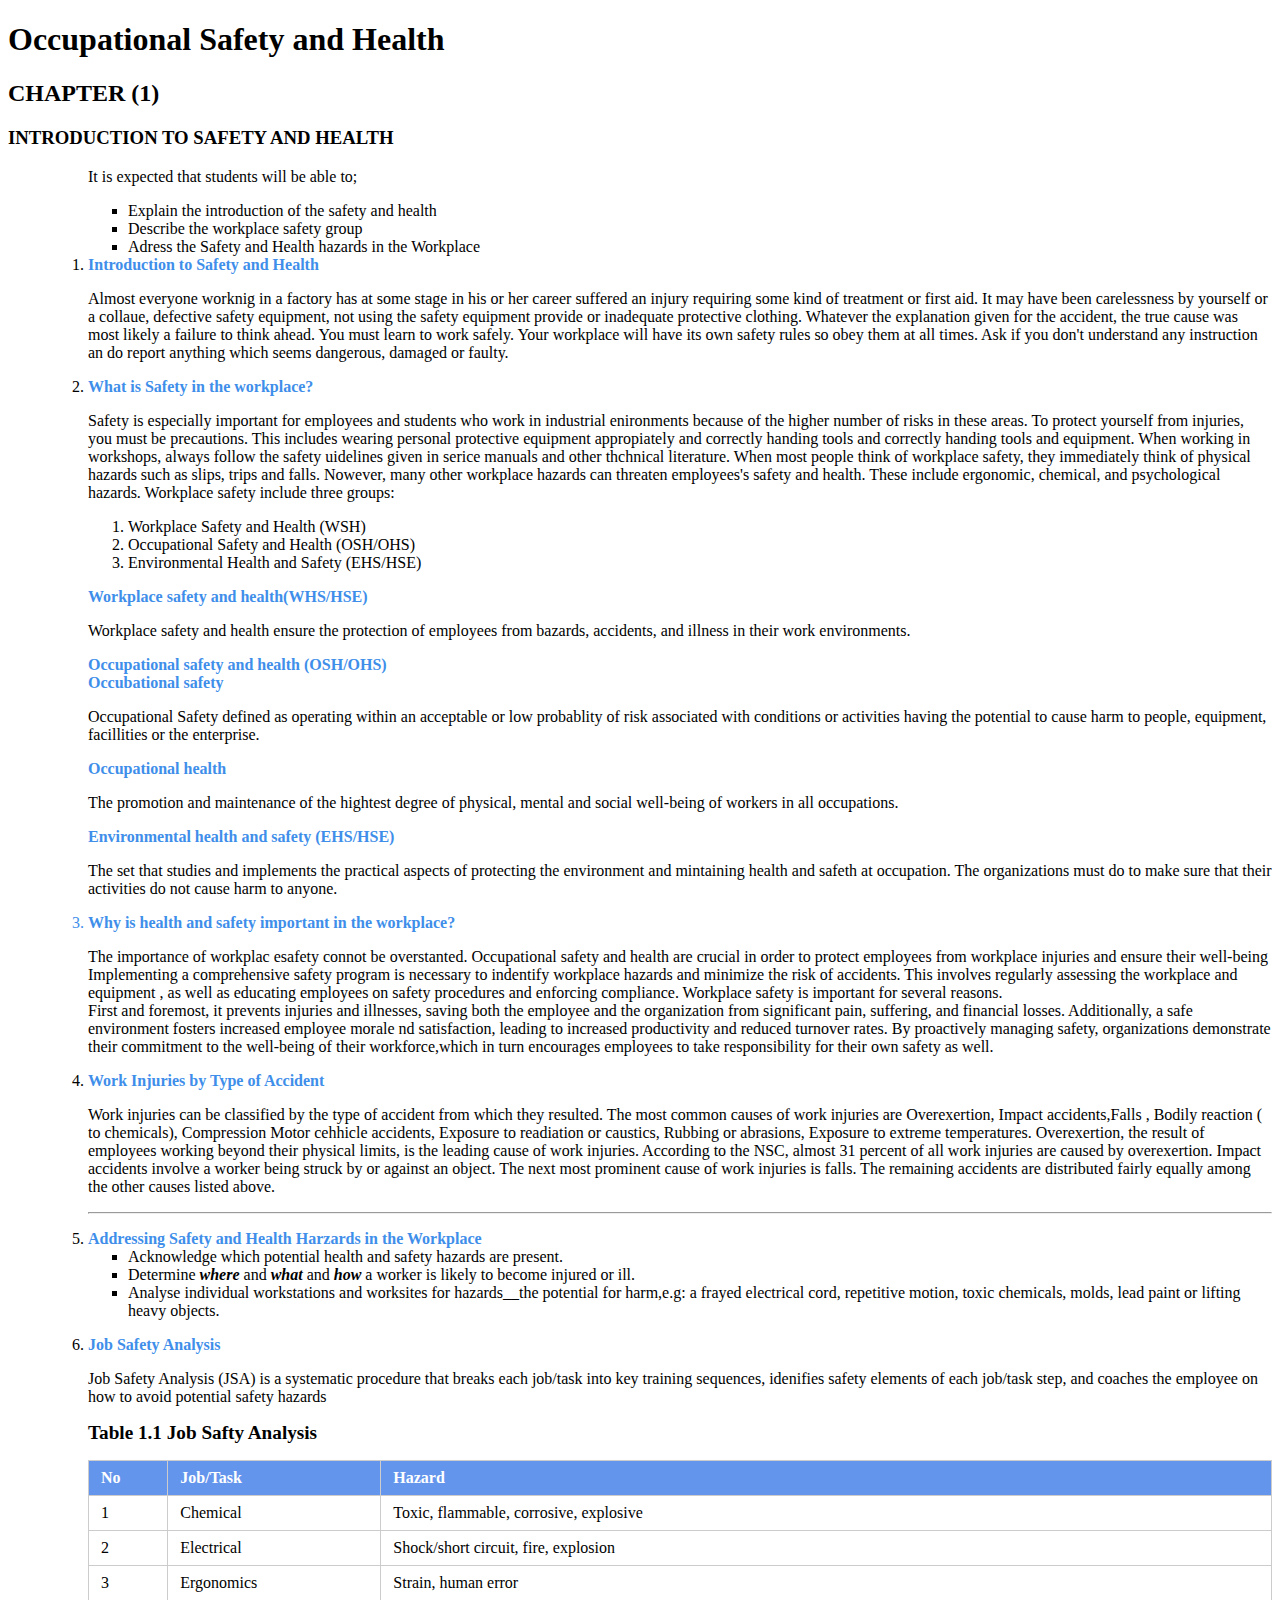
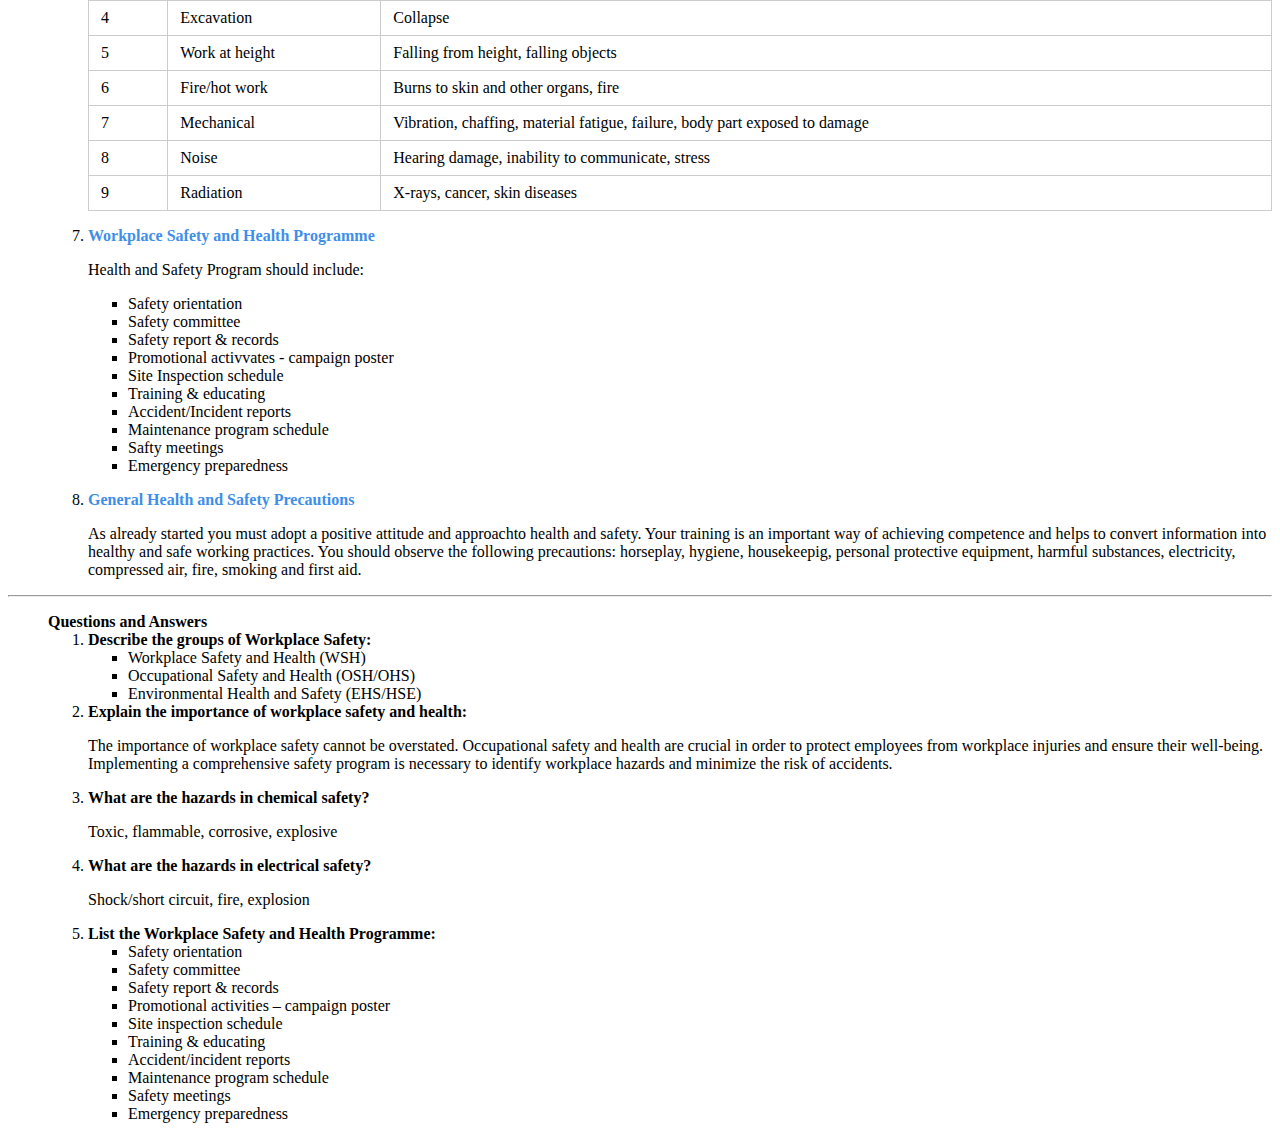
==== index.html @ a464495a "Update.html" ====
<!DOCTYPE html>
<html lang="en">
<head>
    <meta charset="UTF-8">
    <meta name="viewport" content="width=device-width, initial-scale=1.0">
    <title>Occupational Safety and Health</title>
    <link rel="stylesheet" type="text/css" href="style.css">
</head>
<body>
    <!-- Your HTML content goes here -->
</body>
</html>
    <meta charset="UTF-8">
    <meta name="viewport" content="width=device-width, initial-scale=1.0">
    <title>Occupational Safety and Health</title>
    <link rel="stylesheet" href="styles.css">
</head>
<body>
    <header>
        <h1>Occupational Safety and Health</h1>
        <h2>CHAPTER (1)</h2>
        <h3>INTRODUCTION TO SAFETY AND HEALTH</h3>
    </header><ul>
            <ul><section>
                    <p> It is expected that students will be able to;</p>
                     <ul>
                        <li>Explain the introduction of the safety and health</li>
                        <li>Describe the workplace safety group</li>
                        <li>Adress the Safety and Health hazards in the Workplace</li>
                    </ul>
                </section>
            </ul>
            <section>
                    <ol>
                        <li>
                            <strong style="color:rgb(62, 142, 234);">Introduction to Safety and Health</strong>
                            <p>Almost everyone worknig in a factory has at some stage in his or her career suffered an injury requiring some kind
                                of treatment or first aid. It may have been carelessness by yourself or a collaue, defective safety equipment, not
                                using the safety equipment provide or inadequate protective clothing. Whatever the explanation given for the accident,
                                the true cause was most likely a failure to think ahead. You must learn to work safely. Your workplace will have its own
                                safety rules so obey them at all times. Ask if you don't understand any instruction an do report anything which seems 
                                dangerous, damaged or faulty.
                            </p>
                        </li>
                        <li>
                            <div>
                                <strong style="color:rgb(62, 142, 234);">What is Safety in the workplace?</strong>
                            <p>Safety is especially important for employees and students who work in industrial enironments because of the higher number of risks in these areas. To protect yourself from injuries, you must be precautions. This includes wearing personal protective equipment appropiately and correctly handing tools and
                                correctly handing tools and equipment. When working in workshops, always follow the safety uidelines given in serice manuals and other thchnical literature. When most people think of workplace safety, they immediately think of physical hazards such as slips, trips and falls. Nowever, many other 
                                workplace hazards can threaten employees's safety and health. These include ergonomic, chemical, and psychological hazards. Workplace safety include three groups:
                                <ol><li>Workplace Safety and Health (WSH)</li>
                                    <li>Occupational Safety and Health (OSH/OHS)</li>
                                    <li>Environmental Health and Safety (EHS/HSE)</li>
                                </ol>
                            </p>
                                <div>
                                    <strong style="color:rgb(62, 142, 234);">Workplace safety and health(WHS/HSE)</strong>
                                    <p>Workplace safety and health ensure the protection of employees from bazards, accidents, and illness in their work environments.</p>
                                </div>
                                <div>
                                    <strong style="color:rgb(62, 142, 234);">
                                    <div>Occupational safety and health (OSH/OHS)</div>
                                    <div>Occubational safety</div>
                                    </strong>
                                             <p>
                                                Occupational Safety defined as operating within an acceptable or low probablity of risk associated with conditions or activities having the potential to cause harm to people,
                                                equipment, facillities or the enterprise.
                                            </p>
                                                <div>
                                                    <strong style="color:rgb(62, 142, 234);"> Occupational health</strong>
                                                </div>
                                                <p>
                                                    The promotion and maintenance of the hightest degree of physical, mental and social well-being of workers in all occupations.
                                                </p>
                                                <div>
                                                    <strong style="color: rgb(62, 142, 234);">Environmental health and safety (EHS/HSE)</strong>
                                                    <p>
                                                        The set that studies and implements the practical aspects of protecting the environment and mintaining health and safeth at
                                                        occupation. The organizations must do to make sure that their activities do not cause harm to anyone.
                                                    </p>
                                                </div>   
                                </div>
                        </li>
                        <li style="color:rgb(62, 142, 234);"><strong>Why is health and safety important in the workplace?</strong></li>
                        <p> The importance of workplac esafety connot be overstanted. Occupational safety and health are crucial in order to protect employees from workplace injuries and ensure their well-being
                            Implementing a comprehensive safety program is necessary to indentify workplace hazards and minimize the risk of accidents. This involves regularly assessing the workplace and equipment
                            , as well as educating employees on safety procedures and enforcing compliance. Workplace safety is important for several reasons.<br>
                            First and foremost, it prevents injuries and illnesses, saving both the employee and the organization from significant pain, suffering, and financial losses. Additionally, a safe environment 
                            fosters increased employee morale nd satisfaction, leading to increased productivity and reduced turnover rates. By proactively managing safety, organizations demonstrate their commitment to the 
                            well-being of their workforce,which in turn encourages employees to take responsibility for their own safety as well.
                        </p>
                        <li>
                            <b><p style="color:rgb(62, 142, 234)">Work Injuries by Type of Accident</p></b>
                        </li>
                        <p>Work injuries can be classified by the type of accident from which they resulted. The most common causes of work injuries are Overexertion, Impact accidents,Falls , Bodily reaction ( to chemicals),
                            Compression Motor cehhicle accidents, Exposure to readiation or caustics, Rubbing or abrasions, Exposure to extreme temperatures. Overexertion, the result of employees working beyond their physical
                            limits, is the leading cause of work injuries. According to the NSC, almost 31 percent of all work injuries are caused by overexertion. Impact accidents involve a worker being struck by or against an
                            object. The next most prominent cause of work injuries is falls. The remaining accidents are distributed fairly equally among the other causes listed above.
                        </p><hr>
                        <p><li><strong style="color: rgb(62, 142, 234);">Addressing Safety and Health Harzards in the Workplace</strong>
                        </li>
                        <ul><li>Acknowledge which potential health and safety hazards are present.</li>
                            <li>Determine <strong><I>where</I></strong> and <strong><I>what</I></strong> and <strong><I>how</I></strong> a worker is likely to become injured or ill.</li>
                            <li>Analyse individual workstations and worksites for hazards__the potential for harm,e.g: a frayed electrical cord, repetitive motion, toxic chemicals, 
                                molds, lead paint or lifting heavy objects.</li>
                            </ul></p>
                            <li><strong style="color: rgb(62, 142, 234);">Job Safety Analysis</strong></li>
                            <p>Job Safety Analysis (JSA) is a systematic procedure that breaks each job/task into key training sequences, idenifies safety elements of each job/task step, and coaches the employee on how to avoid potential safety hazards</p>
                            <p><strong style="font-size: larger;">Table 1.1 Job Safty Analysis</strong>
                            <head>
                                <meta charset="UTF-8">
                                <meta name="viewport" content="width=device-width, initial-scale=1.0">
                            <title>
                                Job Safety Analysis
                            </title>
                            <style>
                                table {
                                    width: 100%;
                                    border-collapse: collapse;
                                }
                                th, td {
                                    padding: 8px 12px;
                                    border: 1px solid #ccc;
                                    text-align: left;
                                }
                                  th {
                                background-color: #6495ED;
                                color: white;
        }
                            </style>
                            </head>
                    <body>
    <table>
        <thead>
            <tr>
                <th>No</th>
                <th>Job/Task</th>
                <th>Hazard</th>
            </tr>
        </thead>
        <tbody>
            <tr>
                <td>1</td>
                <td>Chemical</td>
                <td>Toxic, flammable, corrosive, explosive</td>
            </tr>
            <tr>
                <td>2</td>
                <td>Electrical</td>
                <td>Shock/short circuit, fire, explosion</td>
            </tr>
            <tr>
                <td>3</td>
                <td>Ergonomics</td>
                <td>Strain, human error</td>
            </tr>
            <tr>
                <td>4</td>
                <td>Excavation</td>
                <td>Collapse</td>
            </tr>
            <tr>
                <td>5</td>
                <td>Work at height</td>
                <td>Falling from height, falling objects</td>
            </tr>
            <tr>
                <td>6</td>
                <td>Fire/hot work</td>
                <td>Burns to skin and other organs, fire</td>
            </tr>
            <tr>
                <td>7</td>
                <td>Mechanical</td>
                <td>Vibration, chaffing, material fatigue, failure, body part exposed to damage</td>
            </tr>
            <tr>
                <td>8</td>
                <td>Noise</td>
                <td>Hearing damage, inability to communicate, stress</td>
            </tr>
            <tr>
                <td>9</td>
                <td>Radiation</td>
                <td>X-rays, cancer, skin diseases</td>
            </tr>
        </tbody>
    </table>
                            </style></p>
                            <p><li> <strong style="color: rgb(62, 142, 234);">Workplace Safety and Health Programme</strong></li>
                            <p>Health and Safety Program should include:</p>
                            <ul>
                                <li>Safety orientation</li>
                                <li>Safety committee</li>
                                <li>Safety report & records</li>
                                <li>Promotional activvates - campaign poster</li>
                                <li>Site Inspection schedule</li>
                                <li>Training & educating</li>
                                <li>Accident/Incident reports</li>
                                <li>Maintenance program schedule</li>
                                <li>Safty meetings</li>
                                <li>Emergency preparedness</li>

                            </ul>
                            </p>
                            <p>
                            <li>
                                <strong style="color:rgb(62, 142, 234);">General Health and Safety Precautions</strong>
                            </li>
                            <p>As already started you must adopt a positive attitude and approachto health and safety. Your training is an important way of achieving
                                competence and helps to convert information into healthy and safe working practices. You should observe the following precautions: horseplay, hygiene, housekeepig, 
                                personal protective equipment, harmful substances, electricity, compressed air, fire, smoking and first aid.
                            </p>
                        </p>
                        </ol>
                </ul>
            </section><hr>
    <ul>
        <section>
        <h><strong>Questions and Answers</strong></h>
        <ol>
            <li>
                <strong>Describe the groups of Workplace Safety:</strong>
                <ul>
                    <li>Workplace Safety and Health (WSH)</li>
                    <li>Occupational Safety and Health (OSH/OHS)</li>
                    <li>Environmental Health and Safety (EHS/HSE)</li>
                </ul>
            </li>
            <li>
                <strong>Explain the importance of workplace safety and health:</strong>
                <p>The importance of workplace safety cannot be overstated. Occupational safety and health are crucial in order to protect employees from workplace injuries and ensure their well-being. Implementing a comprehensive safety program is necessary to identify workplace hazards and minimize the risk of accidents.</p>
            </li>
            <li>
                <strong>What are the hazards in chemical safety?</strong>
                <p>Toxic, flammable, corrosive, explosive</p>
            </li>
            <li>
                <strong>What are the hazards in electrical safety?</strong>
                <p>Shock/short circuit, fire, explosion</p>
            </li>
            <li>
                <strong>List the Workplace Safety and Health Programme:</strong>
                <ul>
                    <li>Safety orientation</li>
                    <li>Safety committee</li>
                    <li>Safety report & records</li>
                    <li>Promotional activities – campaign poster</li>
                    <li>Site inspection schedule</li>
                    <li>Training & educating</li>
                    <li>Accident/incident reports</li>
                    <li>Maintenance program schedule</li>
                    <li>Safety meetings</li>
                    <li>Emergency preparedness</li>
                </ul>
            </li>
        </ol>
    </ul>
    </section>
</body>
</html>
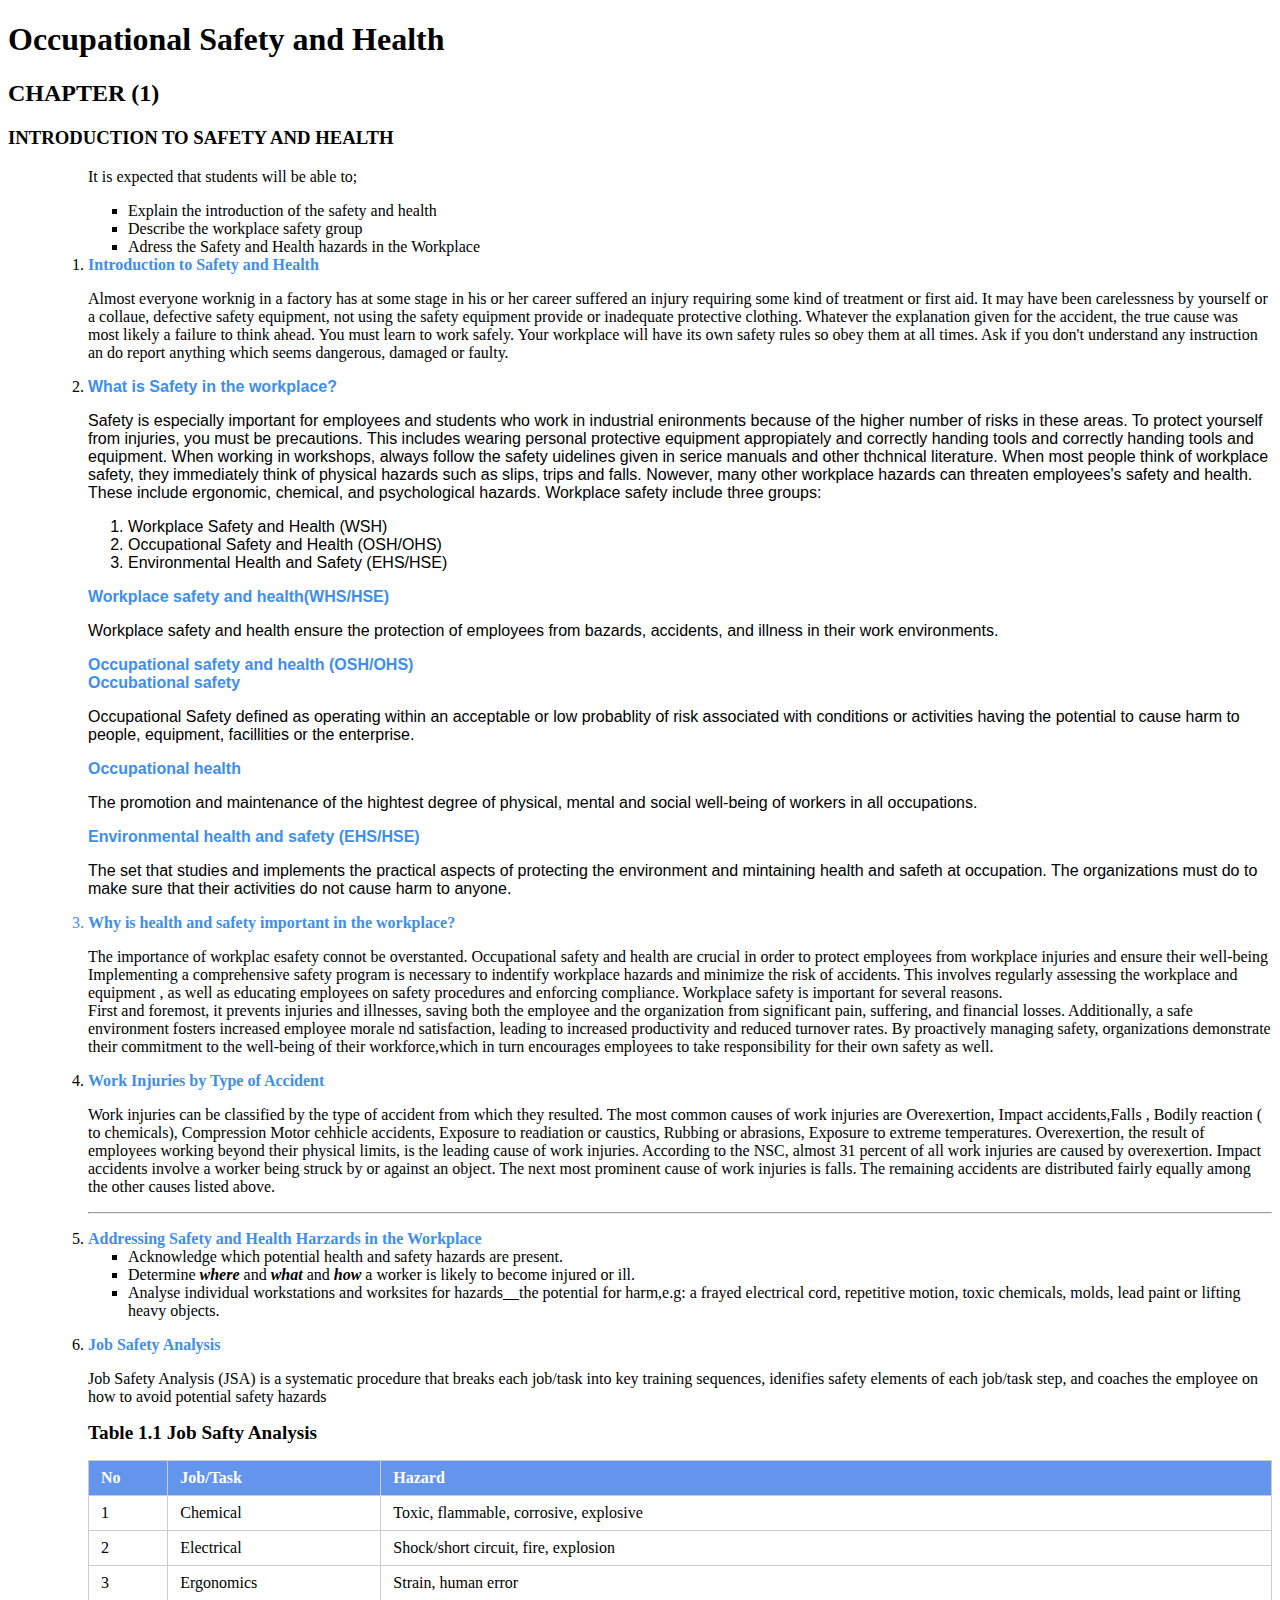
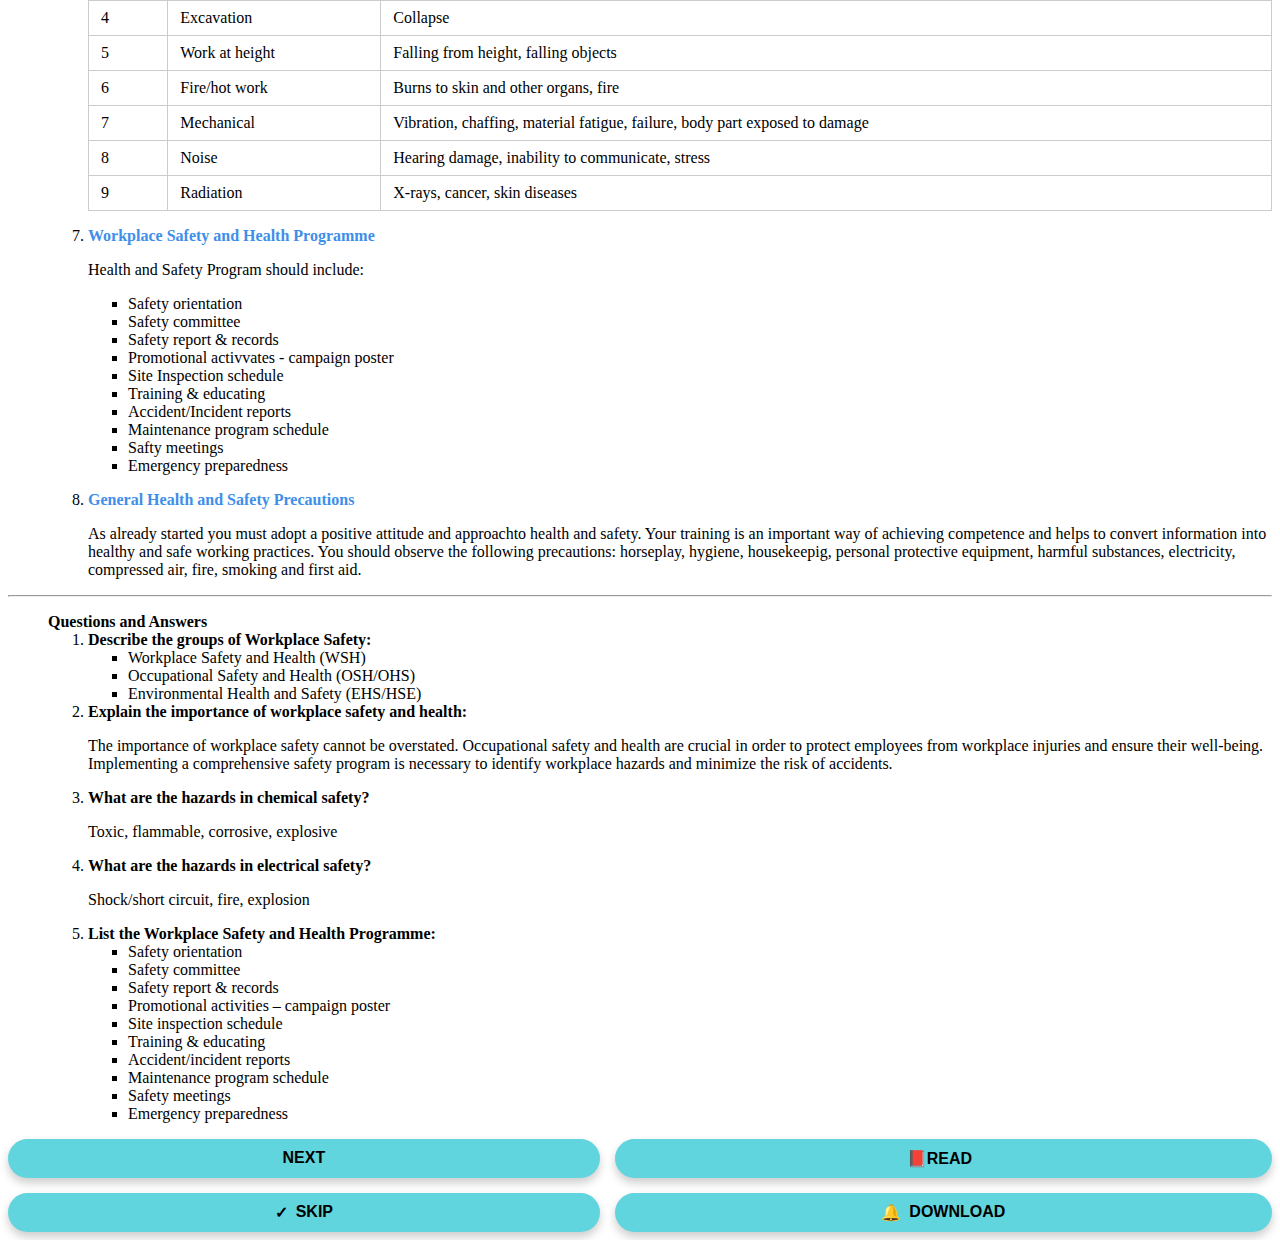
==== commit db1953ef: "Update" ====
--- a/index.html
+++ b/index.html
@@ -5,6 +5,7 @@
     <meta name="viewport" content="width=device-width, initial-scale=1.0">
     <title>Occupational Safety and Health</title>
     <link rel="stylesheet" type="text/css" href="style.css">
+    <link rel="stylesheet" href="style2.css">
 </head>
 <body>
     <!-- Your HTML content goes here -->
@@ -257,5 +258,10 @@
         </ol>
     </ul>
     </section>
+    <div class="button-container">
+        <button class="btn purple" style="color: black;">Next</button>
+        <button class="btn cyan" style="color: black;"><span>&#128213;Read</span></button>
+        <button class="btn green" style="color: black;"><span>&#10003;</span>Skip</button>
+        <button class="btn red" style="color: black;"><span>&#128276;</span>Download</button>
 </body>
 </html>
--- a/style2.css
+++ b/style2.css
@@ -0,0 +1,48 @@
+div{
+    margin: 0;
+    font-family: Arial, sans-serif;
+}
+.button-container {
+    display: grid;
+    gap: 15px;
+    grid-template-columns: repeat(2, auto);
+}
+.btn {
+    font-size: 16px;
+    font-weight: bold;
+    color: white;
+    padding: 10px 20px;
+    border: none;
+    border-radius: 25px;
+    cursor: pointer;
+    text-transform: uppercase;
+    box-shadow: 0px 5px 10px rgba(0, 0, 0, 0.2);
+    transition: all 0.3s ease;
+    display: flex;
+    align-items: center;
+    justify-content: center;
+}
+.btn span {
+    margin-right: 8px;
+}
+.btn:hover {
+    transform: translateY(-2px);
+    box-shadow: 0px 8px 15px rgba(70, 176, 174, 0.774);
+}
+
+/* Button Colors */
+.purple {
+    background-color: #61d5dd;
+}
+
+.cyan {
+    background-color: #61d5dd;
+}
+
+.green {
+    background-color: #61d5dd;
+}
+
+.red {
+    background-color: #61d5dd;
+}
